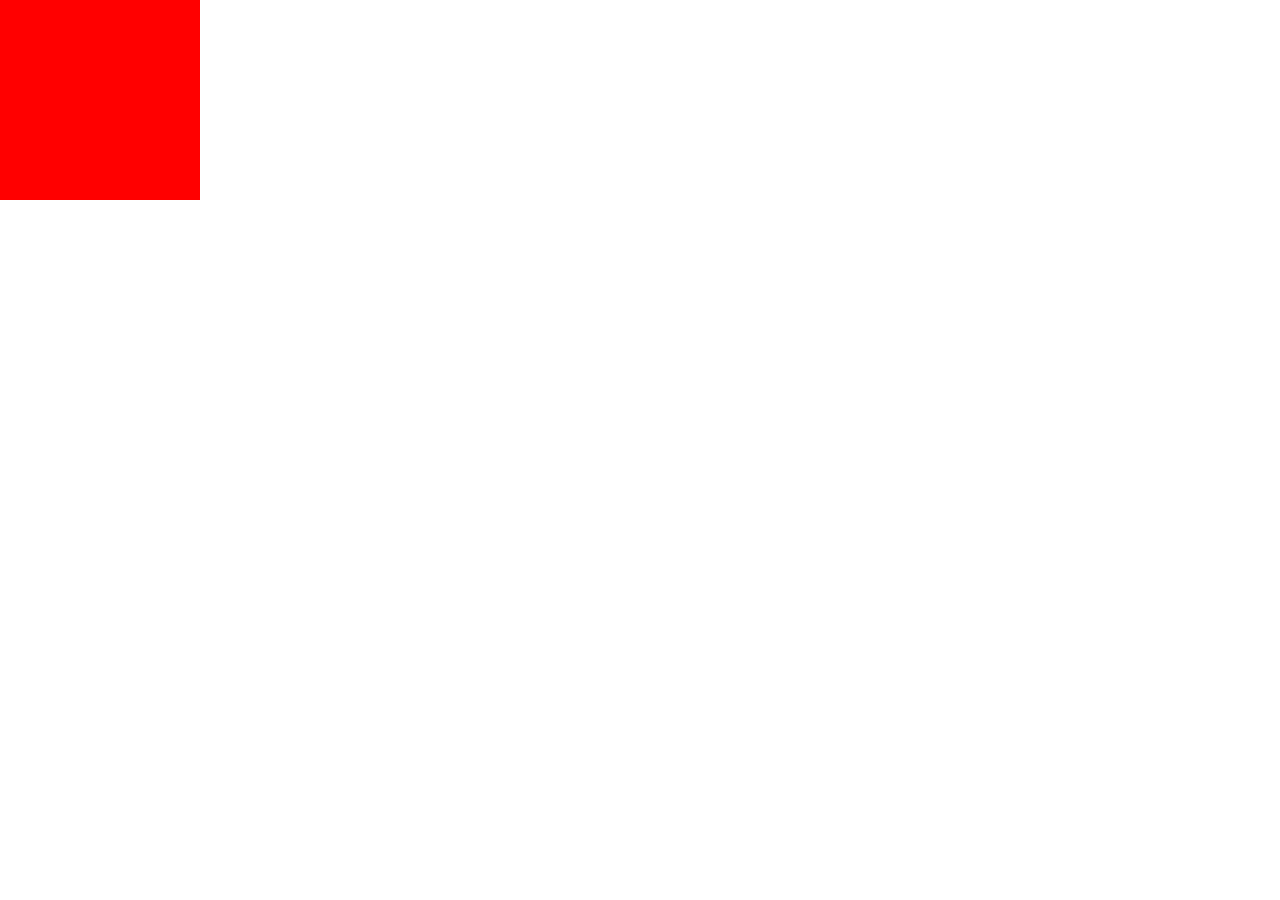
==== MoverDiv/index.html @ dee30238 "Mover Div com as setas do teclado" ====
<!DOCTYPE html>

<html lang="pt-br">
    <head>
        <title>Desafios</title>
        <link rel="stylesheet" href="./css/style.css">
        <meta charset="utf-8">
    </head>
    <body>
        <div id="div1"></div>
        <script src="./javascript/script.js"></script>
    </body>
</html>
---- MoverDiv/css/style.css ----
body :first-child{
    width: 200px;
    height: 200px;
    background-color: red;
    position: absolute;
    left: 0px;
    top: 0px;
}
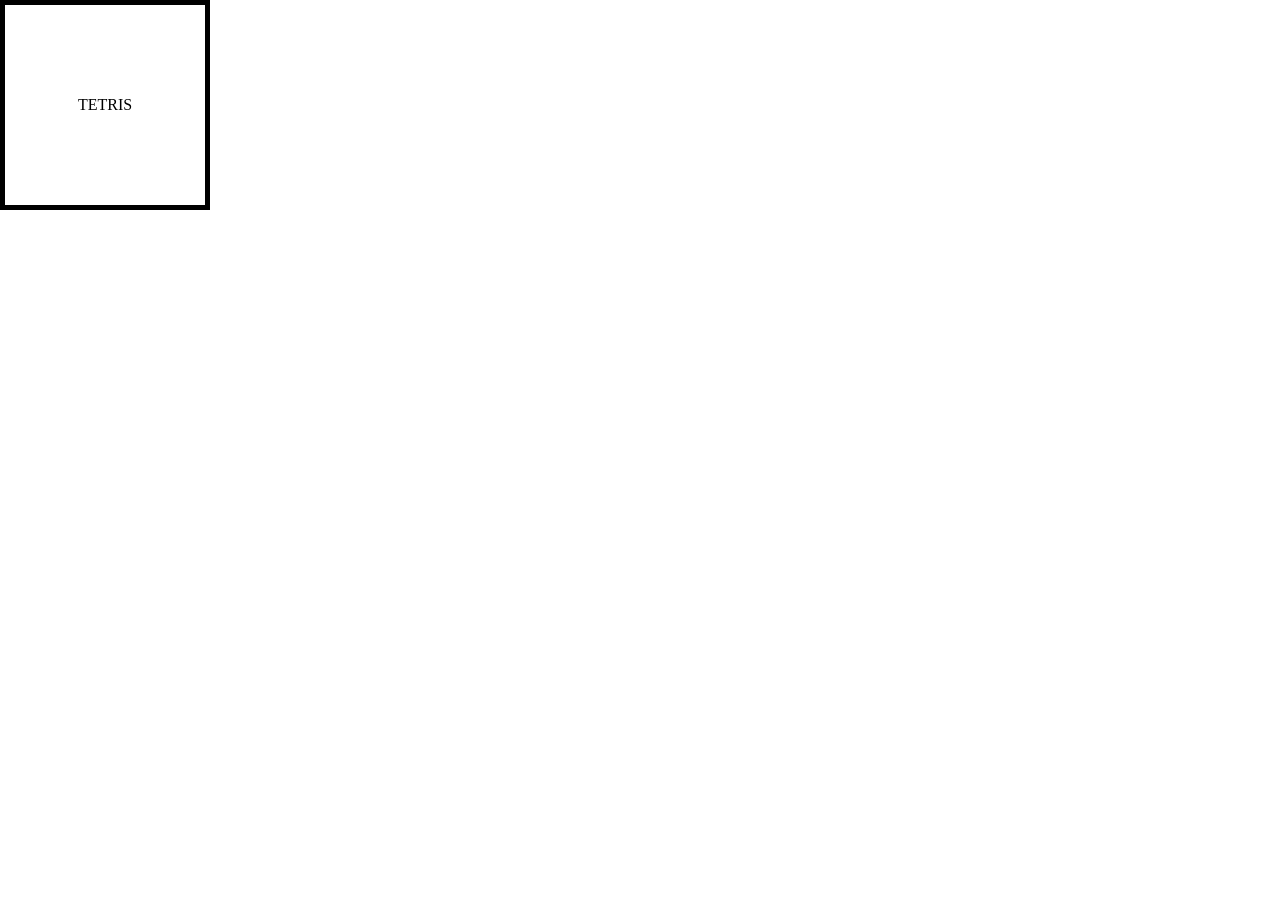
==== commit cc57768b: "Girar a Div e limites laterais estabelecidos" ====
--- a/MoverDiv/index.html
+++ b/MoverDiv/index.html
@@ -5,9 +5,10 @@
         <title>Desafios</title>
         <link rel="stylesheet" href="./css/style.css">
         <meta charset="utf-8">
+        <meta name="viewport" content="width=device-width, initial-scale=1" />
     </head>
     <body>
-        <div id="div1"></div>
+        <div id="div1"> TETRIS </div>
         <script src="./javascript/script.js"></script>
     </body>
 </html>
--- a/MoverDiv/css/style.css
+++ b/MoverDiv/css/style.css
@@ -1,8 +1,24 @@
+*{
+    margin: 0;
+    padding: 0;
+    border: 0;
+}
+
+body{
+    margin: 0px;
+    position: fixed;
+}
+
 body :first-child{
     width: 200px;
     height: 200px;
-    background-color: red;
+    background-color:#fff;
     position: absolute;
     left: 0px;
     top: 0px;
+    background-image: unset;
+    border: 5px solid #000;
+    display: flex;
+    justify-content: center;
+    align-items: center;
 }
